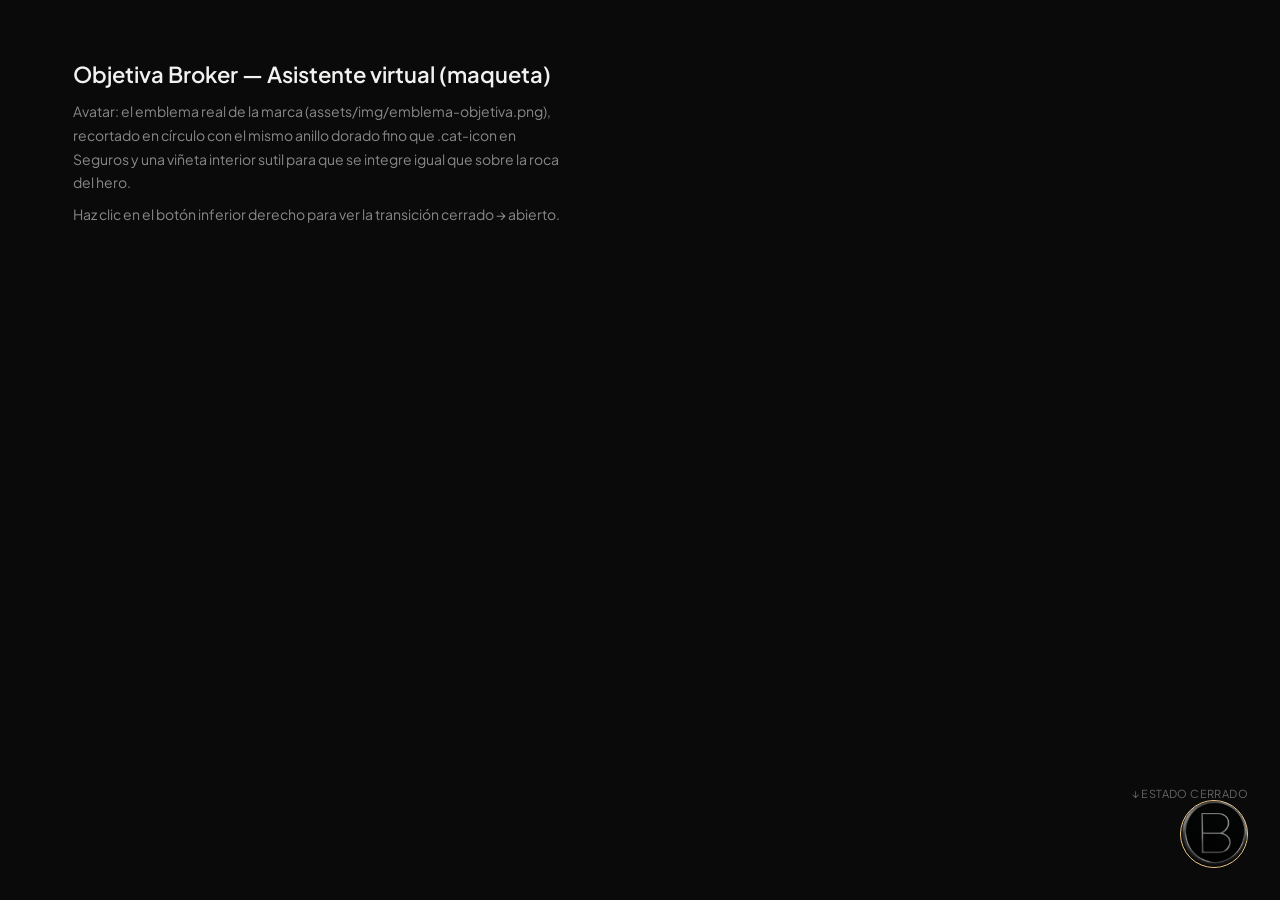
==== assistant-widget-preview.html @ 3cae9df3 "Maqueta preview del widget del asistente virtual (emblema + estilo champán)" ====
<!DOCTYPE html>
<html lang="es">
<head>
<meta charset="UTF-8">
<title>Objetiva Broker — Preview asistente</title>
<link rel="preconnect" href="https://fonts.googleapis.com">
<link href="https://fonts.googleapis.com/css2?family=Plus+Jakarta+Sans:wght@400;500;600;700&display=swap" rel="stylesheet">
<style>
:root {
  --bg: #000000;
  --gold: #F0C987;
  --gold-dark: #9C7434;
  --text: #F1F1F0;
  --radius: 3px;
}
* { margin:0; padding:0; box-sizing:border-box; }
body {
  background: #0a0a0b;
  color: var(--text);
  font-family: 'Plus Jakarta Sans', sans-serif;
  min-height: 100vh;
  position: relative;
}
.page-note {
  padding: 60px 5.7%;
  max-width: 640px;
}
.page-note h1 { font-size: 22px; font-weight: 600; margin-bottom: 12px; }
.page-note p { font-size: 14px; color: rgba(241,241,240,0.55); line-height: 1.7; margin-bottom: 8px; }

/* ---------- Asistente virtual (maqueta) ---------- */

.assistant-widget {
  position: fixed;
  right: 32px;
  bottom: 32px;
  z-index: 50;
}

.assistant-toggle {
  width: 68px;
  height: 68px;
  border-radius: 50%;
  background: radial-gradient(circle at 35% 30%, #1c1c1f 0%, #101012 70%);
  border: 1.4px solid var(--gold);
  display: flex;
  align-items: center;
  justify-content: center;
  cursor: pointer;
  transition: transform 0.2s ease, border-color 0.2s ease;
  position: relative;
  overflow: hidden;
  padding: 0;
}

.assistant-toggle:hover {
  transform: scale(1.05);
  border-color: #fff;
}

.assistant-toggle img {
  position: absolute;
  top: 50%;
  left: 50%;
  width: 132%;
  height: 132%;
  transform: translate(-50%, -50%);
  object-fit: cover;
  display: block;
}

.assistant-toggle::after {
  content: "";
  position: absolute;
  inset: 0;
  border-radius: 50%;
  box-shadow: inset 0 0 10px 3px rgba(0,0,0,0.55);
  pointer-events: none;
}

.assistant-panel {
  position: absolute;
  right: 0;
  bottom: 76px;
  width: 320px;
  background: var(--bg);
  border: 1px solid rgba(240, 201, 135, 0.3);
  border-radius: var(--radius);
  overflow: hidden;
  opacity: 0;
  transform: translateY(12px);
  pointer-events: none;
  transition: opacity 0.25s ease, transform 0.25s ease;
  box-shadow: 0 20px 60px rgba(0,0,0,0.5);
}

.assistant-widget.open .assistant-panel {
  opacity: 1;
  transform: translateY(0);
  pointer-events: auto;
}

.assistant-head {
  padding: 18px 20px;
  border-bottom: 1px solid rgba(240, 201, 135, 0.22);
  display: flex;
  align-items: center;
  gap: 12px;
}

.assistant-avatar {
  width: 34px;
  height: 34px;
  border-radius: 50%;
  border: 1.2px solid var(--gold);
  overflow: hidden;
  flex: none;
  position: relative;
}

.assistant-avatar img {
  position: absolute;
  top: 50%;
  left: 50%;
  width: 132%;
  height: 132%;
  transform: translate(-50%, -50%);
  object-fit: cover;
  display: block;
}

.assistant-head .name { font-size: 14px; font-weight: 600; color: var(--text); }
.assistant-head .status { font-size: 11.5px; color: var(--gold); margin-top: 2px; }

.assistant-body { padding: 18px 20px; min-height: 120px; }

.assistant-msg {
  background: #17171a;
  border-radius: var(--radius);
  padding: 12px 14px;
  font-size: 13px;
  color: rgba(241, 241, 240, 0.75);
  line-height: 1.6;
  max-width: 90%;
}

.assistant-foot {
  padding: 14px 16px;
  border-top: 1px solid rgba(240, 201, 135, 0.22);
}

.assistant-foot input {
  width: 100%;
  background: #17171a;
  border: 1px solid rgba(240, 201, 135, 0.2);
  border-radius: var(--radius);
  padding: 10px 12px;
  color: var(--text);
  font-size: 13px;
  font-family: 'Plus Jakarta Sans', sans-serif;
}

.assistant-foot input::placeholder { color: rgba(241,241,240,0.35); }

.label-tag {
  position: fixed;
  font-size: 11px;
  color: rgba(241,241,240,0.4);
  letter-spacing: 0.4px;
  text-transform: uppercase;
}
.tag-closed { right: 32px; bottom: 100px; }
</style>
</head>
<body>

<div class="page-note">
  <h1>Objetiva Broker — Asistente virtual (maqueta)</h1>
  <p>Avatar: el emblema real de la marca (assets/img/emblema-objetiva.png), recortado en círculo con el mismo anillo dorado fino que .cat-icon en Seguros y una viñeta interior sutil para que se integre igual que sobre la roca del hero.</p>
  <p>Haz clic en el botón inferior derecho para ver la transición cerrado → abierto.</p>
</div>

<span class="label-tag tag-closed">↓ estado cerrado</span>

<div class="assistant-widget" id="assistantWidget">
  <div class="assistant-panel">
    <div class="assistant-head">
      <div class="assistant-avatar">
        <img src="assets/img/emblema-objetiva.png" alt="Objetiva Broker">
      </div>
      <div>
        <div class="name">Asistente Objetiva</div>
        <div class="status">Disponible ahora</div>
      </div>
    </div>
    <div class="assistant-body">
      <div class="assistant-msg">Hola, soy el asistente virtual de Objetiva Broker. ¿En qué puedo ayudarte con tu seguro?</div>
    </div>
    <div class="assistant-foot">
      <input type="text" placeholder="Escribe tu consulta..." disabled>
    </div>
  </div>

  <button class="assistant-toggle" aria-label="Abrir asistente" onclick="document.getElementById('assistantWidget').classList.toggle('open')">
    <img src="assets/img/emblema-objetiva.png" alt="Objetiva Broker">
  </button>
</div>

</body>
</html>
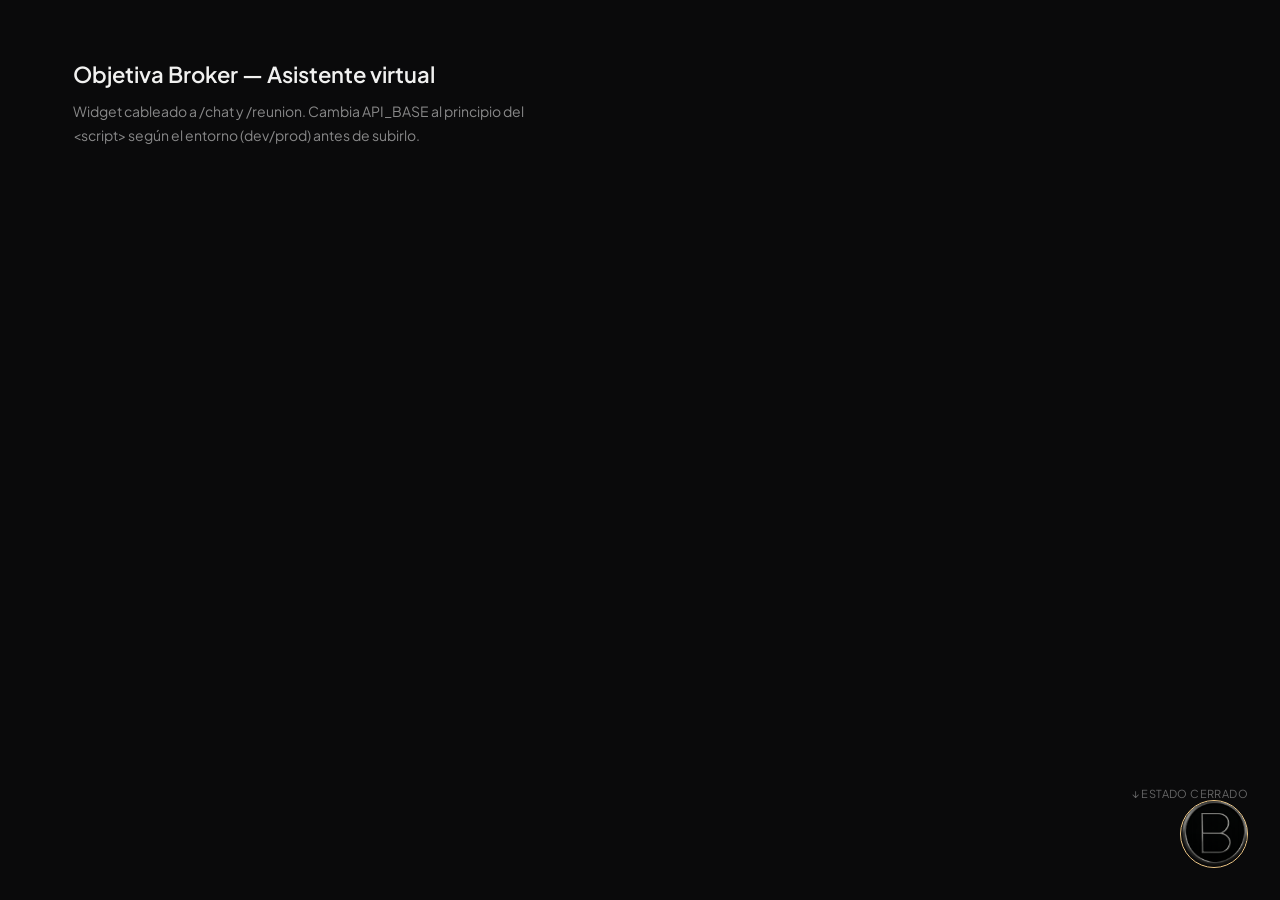
==== commit 10dd36cf: "Integrar asistente virtual en la landing - Widget de chat cableado a /chat y /reunion (API_BASE=/asi" ====
--- a/assistant-widget-preview.html
+++ b/assistant-widget-preview.html
@@ -28,7 +28,7 @@
 .page-note h1 { font-size: 22px; font-weight: 600; margin-bottom: 12px; }
 .page-note p { font-size: 14px; color: rgba(241,241,240,0.55); line-height: 1.7; margin-bottom: 8px; }
 
-/* ---------- Asistente virtual (maqueta) ---------- */
+/* ---------- Asistente virtual ---------- */
 
 .assistant-widget {
   position: fixed;
@@ -92,6 +92,9 @@
   pointer-events: none;
   transition: opacity 0.25s ease, transform 0.25s ease;
   box-shadow: 0 20px 60px rgba(0,0,0,0.5);
+  display: flex;
+  flex-direction: column;
+  max-height: 480px;
 }
 
 .assistant-widget.open .assistant-panel {
@@ -106,6 +109,7 @@
   display: flex;
   align-items: center;
   gap: 12px;
+  flex: none;
 }
 
 .assistant-avatar {
@@ -131,8 +135,33 @@
 
 .assistant-head .name { font-size: 14px; font-weight: 600; color: var(--text); }
 .assistant-head .status { font-size: 11.5px; color: var(--gold); margin-top: 2px; }
-
-.assistant-body { padding: 18px 20px; min-height: 120px; }
+.assistant-head .status.offline { color: rgba(241,241,240,0.4); }
+
+.assistant-head-actions { margin-left: auto; }
+.assistant-head-actions button {
+  background: none;
+  border: none;
+  color: rgba(241,241,240,0.45);
+  font-size: 11px;
+  font-family: inherit;
+  cursor: pointer;
+  text-decoration: underline;
+  padding: 0;
+}
+.assistant-head-actions button:hover { color: var(--gold); }
+
+/* ---- Vista chat ---- */
+
+.assistant-body {
+  padding: 18px 20px;
+  min-height: 120px;
+  max-height: 300px;
+  overflow-y: auto;
+  display: flex;
+  flex-direction: column;
+  gap: 10px;
+  flex: 1 1 auto;
+}
 
 .assistant-msg {
   background: #17171a;
@@ -144,12 +173,32 @@
   max-width: 90%;
 }
 
+.assistant-msg.user {
+  align-self: flex-end;
+  background: rgba(240, 201, 135, 0.14);
+  border: 1px solid rgba(240, 201, 135, 0.28);
+  color: var(--text);
+}
+
+.assistant-msg.error {
+  border: 1px solid rgba(220, 90, 90, 0.4);
+  color: rgba(241,241,240,0.6);
+}
+
+.assistant-msg.typing {
+  color: rgba(241,241,240,0.4);
+  font-style: italic;
+}
+
 .assistant-foot {
   padding: 14px 16px;
   border-top: 1px solid rgba(240, 201, 135, 0.22);
-}
-
-.assistant-foot input {
+  flex: none;
+}
+
+.assistant-foot form { display: flex; gap: 8px; }
+
+.assistant-foot input[type="text"] {
   width: 100%;
   background: #17171a;
   border: 1px solid rgba(240, 201, 135, 0.2);
@@ -162,6 +211,88 @@
 
 .assistant-foot input::placeholder { color: rgba(241,241,240,0.35); }
 
+.assistant-foot input:disabled { opacity: 0.5; }
+
+.assistant-send {
+  background: var(--gold);
+  border: none;
+  border-radius: var(--radius);
+  padding: 0 14px;
+  color: #101012;
+  font-weight: 600;
+  font-size: 13px;
+  cursor: pointer;
+  flex: none;
+}
+.assistant-send:disabled { opacity: 0.5; cursor: default; }
+
+.assistant-meeting-link {
+  margin-top: 10px;
+  text-align: center;
+}
+.assistant-meeting-link button {
+  background: none;
+  border: none;
+  color: var(--gold);
+  font-size: 11.5px;
+  font-family: inherit;
+  cursor: pointer;
+  text-decoration: underline;
+}
+
+/* ---- Vista formulario reunión ---- */
+
+.reunion-view { display: none; padding: 18px 20px; overflow-y: auto; }
+.reunion-view.active { display: block; }
+.assistant-body.hidden-view { display: none; }
+
+.reunion-view label {
+  display: block;
+  font-size: 11.5px;
+  color: rgba(241,241,240,0.5);
+  margin: 12px 0 5px;
+}
+.reunion-view label:first-child { margin-top: 0; }
+
+.reunion-view input,
+.reunion-view select,
+.reunion-view textarea {
+  width: 100%;
+  background: #17171a;
+  border: 1px solid rgba(240, 201, 135, 0.2);
+  border-radius: var(--radius);
+  padding: 9px 11px;
+  color: var(--text);
+  font-size: 13px;
+  font-family: 'Plus Jakarta Sans', sans-serif;
+  resize: vertical;
+}
+
+.reunion-view textarea { min-height: 56px; }
+
+.reunion-submit {
+  margin-top: 16px;
+  width: 100%;
+  background: var(--gold);
+  border: none;
+  border-radius: var(--radius);
+  padding: 10px 0;
+  color: #101012;
+  font-weight: 600;
+  font-size: 13px;
+  cursor: pointer;
+}
+.reunion-submit:disabled { opacity: 0.5; cursor: default; }
+
+.reunion-status {
+  margin-top: 10px;
+  font-size: 12px;
+  color: rgba(241,241,240,0.6);
+  line-height: 1.5;
+}
+.reunion-status.ok { color: #8fd19e; }
+.reunion-status.error { color: #e0938f; }
+
 .label-tag {
   position: fixed;
   font-size: 11px;
@@ -175,9 +306,8 @@
 <body>
 
 <div class="page-note">
-  <h1>Objetiva Broker — Asistente virtual (maqueta)</h1>
-  <p>Avatar: el emblema real de la marca (assets/img/emblema-objetiva.png), recortado en círculo con el mismo anillo dorado fino que .cat-icon en Seguros y una viñeta interior sutil para que se integre igual que sobre la roca del hero.</p>
-  <p>Haz clic en el botón inferior derecho para ver la transición cerrado → abierto.</p>
+  <h1>Objetiva Broker — Asistente virtual</h1>
+  <p>Widget cableado a /chat y /reunion. Cambia API_BASE al principio del &lt;script&gt; según el entorno (dev/prod) antes de subirlo.</p>
 </div>
 
 <span class="label-tag tag-closed">↓ estado cerrado</span>
@@ -190,14 +320,49 @@
       </div>
       <div>
         <div class="name">Asistente Objetiva</div>
-        <div class="status">Disponible ahora</div>
+        <div class="status" id="assistantStatus">Disponible ahora</div>
+      </div>
+      <div class="assistant-head-actions">
+        <button type="button" id="btnVolverChat" style="display:none;">← volver al chat</button>
       </div>
     </div>
-    <div class="assistant-body">
+
+    <!-- Vista chat -->
+    <div class="assistant-body" id="assistantBody">
       <div class="assistant-msg">Hola, soy el asistente virtual de Objetiva Broker. ¿En qué puedo ayudarte con tu seguro?</div>
+      <div class="assistant-meeting-link">
+        <button type="button" id="btnAbrirReunion">¿Prefieres agendar una reunión con un agente?</button>
+      </div>
     </div>
-    <div class="assistant-foot">
-      <input type="text" placeholder="Escribe tu consulta..." disabled>
+
+    <!-- Vista formulario reunión -->
+    <div class="reunion-view" id="reunionView">
+      <label for="rNombre">Nombre</label>
+      <input type="text" id="rNombre" placeholder="Tu nombre">
+
+      <label for="rContacto">Email o teléfono</label>
+      <input type="text" id="rContacto" placeholder="tu@email.com o 6XX XXX XXX">
+
+      <label for="rFranja">Franja horaria preferida</label>
+      <select id="rFranja">
+        <option value="mañana">Mañana</option>
+        <option value="tarde">Tarde</option>
+        <option value="indiferente">Indiferente</option>
+      </select>
+
+      <label for="rMotivo">Motivo (opcional)</label>
+      <textarea id="rMotivo" placeholder="Cuéntanos brevemente qué necesitas"></textarea>
+
+      <button type="button" class="reunion-submit" id="btnEnviarReunion">Solicitar reunión</button>
+      <div class="reunion-status" id="reunionStatus"></div>
+    </div>
+
+    <!-- Input de chat -->
+    <div class="assistant-foot" id="assistantFoot">
+      <form id="chatForm">
+        <input type="text" id="chatInput" placeholder="Escribe tu consulta..." autocomplete="off">
+        <button type="submit" class="assistant-send" id="chatSend">Enviar</button>
+      </form>
     </div>
   </div>
 
@@ -206,5 +371,199 @@
   </button>
 </div>
 
+<script>
+(function () {
+  // ---------------------------------------------------------------
+  // CONFIG: cambiar esta línea según el entorno antes de desplegar.
+  // Dev  -> 'http://212.227.37.210:8020'
+  // Prod -> '/asistente-api'   (cuando Nginx esté montado)
+  // ---------------------------------------------------------------
+  const API_BASE = 'http://localhost:8020';
+
+  const body = document.getElementById('assistantBody');
+  const form = document.getElementById('chatForm');
+  const input = document.getElementById('chatInput');
+  const sendBtn = document.getElementById('chatSend');
+  const statusEl = document.getElementById('assistantStatus');
+  const foot = document.getElementById('assistantFoot');
+
+  // Memoria de la conversacion: vive solo en el navegador, se pierde al
+  // recargar la pagina. El backend sigue siendo stateless; es el cliente
+  // quien reenvia el contexto en cada peticion. Se limita para no crecer
+  // sin control (coste de tokens en Groq y tamano de la peticion).
+  const MAX_HISTORIAL = 12; // mensajes (usuario + asistente combinados)
+  let conversationHistory = [];
+
+  function pushHistorial(role, content) {
+    conversationHistory.push({ role, content });
+    if (conversationHistory.length > MAX_HISTORIAL) {
+      conversationHistory = conversationHistory.slice(-MAX_HISTORIAL);
+    }
+  }
+
+  const reunionView = document.getElementById('reunionView');
+  const btnAbrirReunion = document.getElementById('btnAbrirReunion');
+  const btnVolverChat = document.getElementById('btnVolverChat');
+  const btnEnviarReunion = document.getElementById('btnEnviarReunion');
+  const reunionStatus = document.getElementById('reunionStatus');
+
+  function addMessage(text, cls) {
+    const div = document.createElement('div');
+    div.className = 'assistant-msg' + (cls ? ' ' + cls : '');
+    div.textContent = text;
+    body.appendChild(div);
+    body.scrollTop = body.scrollHeight;
+    return div;
+  }
+
+  function setSending(isSending) {
+    input.disabled = isSending;
+    sendBtn.disabled = isSending;
+  }
+
+  async function sendMessage(mensaje) {
+    addMessage(mensaje, 'user');
+    setSending(true);
+    const typing = addMessage('Escribiendo…', 'typing');
+
+    // El historial que se envia es el de ANTES de este mensaje (el backend
+    // ya recibe "mensaje" por separado y lo añade el ultimo).
+    const historialParaEnviar = conversationHistory.slice();
+
+    try {
+      const res = await fetch(API_BASE + '/chat', {
+        method: 'POST',
+        headers: { 'Content-Type': 'application/json' },
+        body: JSON.stringify({ mensaje, historial: historialParaEnviar })
+      });
+
+      if (!res.ok) throw new Error('HTTP ' + res.status);
+
+      const data = await res.json();
+      typing.remove();
+
+      // Ajustar el nombre del campo si el backend devuelve otra clave
+      // (p.ej. respuesta / texto / mensaje). respuesta es lo esperado.
+      const texto = data.respuesta || data.texto || data.mensaje || 'No he podido generar una respuesta.';
+      addMessage(texto);
+      statusEl.textContent = 'Disponible ahora';
+      statusEl.classList.remove('offline');
+
+      // Se guarda en memoria siempre (venga de nivel 1 o 3): si el usuario
+      // responde "si" a una pregunta de nivel 1, el turno siguiente (que
+      // ira a nivel 3) necesita saber a que estaba diciendo que si.
+      pushHistorial('user', mensaje);
+      pushHistorial('assistant', texto);
+
+      // Si nivel 1 detecto que quiere agendar reunion, no seguimos en chat
+      // libre: pasamos al formulario estructurado de /reunion. Evita que
+      // datos sensibles (nombre, contacto) se interpreten como texto suelto
+      // por el LLM.
+      if (data.intencion === 'agendar_reunion') {
+        setTimeout(showReunion, 700);
+      }
+    } catch (err) {
+      typing.remove();
+      addMessage('No he podido conectar con el asistente. Puedes escribirnos al 922 04 62 81 o agendar una reunión.', 'error');
+      statusEl.textContent = 'Sin conexión';
+      statusEl.classList.add('offline');
+      console.error('Error /chat:', err);
+    } finally {
+      setSending(false);
+      input.focus();
+    }
+  }
+
+  form.addEventListener('submit', function (e) {
+    e.preventDefault();
+    const mensaje = input.value.trim();
+    if (!mensaje) return;
+    input.value = '';
+    sendMessage(mensaje);
+  });
+
+  // ---------------- Vista reunión ----------------
+
+  function showReunion() {
+    body.classList.add('hidden-view');
+    foot.style.display = 'none';
+    reunionView.classList.add('active');
+    btnVolverChat.style.display = 'inline';
+  }
+
+  function showChat() {
+    body.classList.remove('hidden-view');
+    foot.style.display = 'block';
+    reunionView.classList.remove('active');
+    btnVolverChat.style.display = 'none';
+  }
+
+  btnAbrirReunion.addEventListener('click', showReunion);
+  btnVolverChat.addEventListener('click', showChat);
+
+  function validarContacto(v) {
+    const email = /^[^\s@]+@[^\s@]+\.[^\s@]+$/;
+    const telefono = /^[\d\s+()-]{6,}$/;
+    return email.test(v) || telefono.test(v);
+  }
+
+  async function enviarReunion() {
+    const nombre = document.getElementById('rNombre').value.trim();
+    const contacto = document.getElementById('rContacto').value.trim();
+    const franja = document.getElementById('rFranja').value;
+    const motivo = document.getElementById('rMotivo').value.trim();
+
+    reunionStatus.className = 'reunion-status';
+    reunionStatus.textContent = '';
+
+    if (nombre.length < 2) {
+      reunionStatus.textContent = 'Escribe tu nombre completo.';
+      reunionStatus.classList.add('error');
+      return;
+    }
+    if (!validarContacto(contacto)) {
+      reunionStatus.textContent = 'Indica un email o teléfono válido.';
+      reunionStatus.classList.add('error');
+      return;
+    }
+
+    btnEnviarReunion.disabled = true;
+    reunionStatus.textContent = 'Enviando…';
+
+    try {
+      const res = await fetch(API_BASE + '/reunion', {
+        method: 'POST',
+        headers: { 'Content-Type': 'application/json' },
+        body: JSON.stringify({ nombre, contacto, franja, motivo })
+      });
+
+      if (!res.ok) throw new Error('HTTP ' + res.status);
+
+      const data = await res.json();
+
+      if (data.aviso_enviado === false) {
+        reunionStatus.textContent = 'Solicitud registrada. Te contactaremos en breve (aviso interno pendiente de confirmar).';
+        reunionStatus.classList.add('ok');
+      } else {
+        reunionStatus.textContent = '¡Solicitud enviada! Un agente te contactará pronto.';
+        reunionStatus.classList.add('ok');
+      }
+
+      document.getElementById('rNombre').value = '';
+      document.getElementById('rContacto').value = '';
+      document.getElementById('rMotivo').value = '';
+    } catch (err) {
+      reunionStatus.textContent = 'No se pudo enviar. Llama al 922 04 62 81 o al 680 686 245 (WhatsApp).';
+      reunionStatus.classList.add('error');
+      console.error('Error /reunion:', err);
+    } finally {
+      btnEnviarReunion.disabled = false;
+    }
+  }
+
+  btnEnviarReunion.addEventListener('click', enviarReunion);
+})();
+</script>
+
 </body>
 </html>
